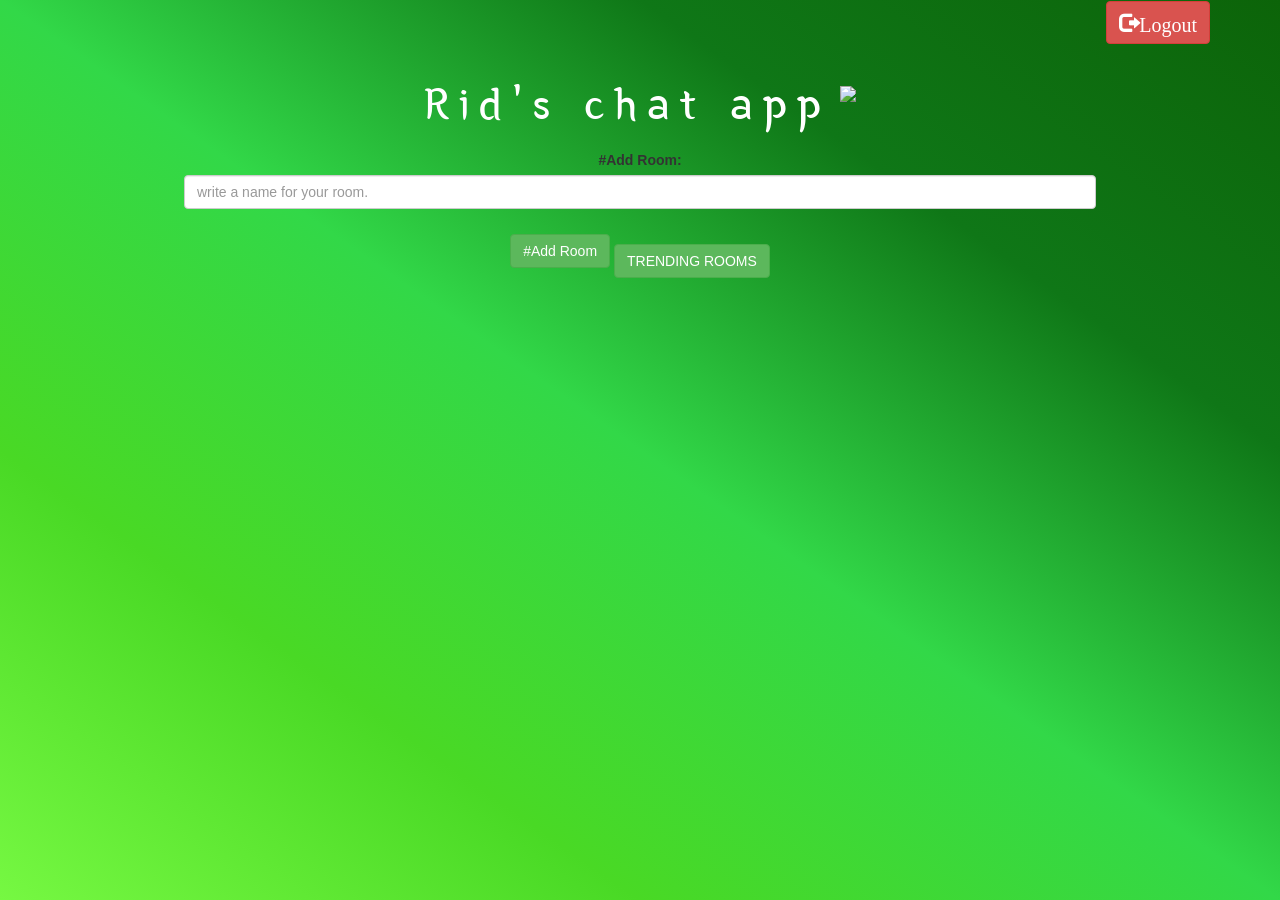
==== kwitter_room.html @ e3853420 "Add files via upload" ====
<!DOCTYPE html>
<html>
<head>
	<title>adding rooms</title>
<script src="https://www.gstatic.com/firebasejs/7.6.2/firebase-app.js"></script>
<script src="https://www.gstatic.com/firebasejs/7.6.2/firebase-firestore.js"></script>
<script src="https://www.gstatic.com/firebasejs/live/3.1/firebase.js"></script>

<link href="https://fonts.googleapis.com/css?family=Yeon+Sung&display=swap" rel="stylesheet"><meta name="viewport" content="width=device-width, initial-scale=1">

<meta name="viewport" content="width=device-width, initial-scale=1">
<link rel="stylesheet" href="https://maxcdn.bootstrapcdn.com/bootstrap/3.4.0/css/bootstrap.min.css">
<script src="https://ajax.googleapis.com/ajax/libs/jquery/3.4.1/jquery.min.js"></script>
<script src="https://maxcdn.bootstrapcdn.com/bootstrap/3.4.0/js/bootstrap.min.js"></script>

<link rel="stylesheet" type="text/css" href="style.css">

</head>
<body>
<div class="container">
<button id="logout" class="glyphicon glyphicon-log-out btn btn-danger" onclick="logout()" >Logout</button>
	<center>
		<h1 class="header">	
			Rid's chat app	
			<sup>
				<img src="https://static.vecteezy.com/system/resources/previews/000/331/303/original/vector-message-icon.jpg">
			</sup>
		</h1>
		<h3 class="color_white" id="user_n" >  </h3>
		<div class="form-group input_div_room_page">
			<label>#Add Room:</label>
            <input class="form-control" id="Add_room" placeholder="write a name for your room." >
		</div>
		<button class="btn btn-success" onclick="addroom()" >#Add Room</button>
		<h3 class="btn btn-success">TRENDING ROOMS</h3>
		<div id="ouput"></div>
	
	</center>
</div>
<script src="kwitter_room.js"></script>
</body>
</html>
---- style.css ----
html, body
{
  height: 100%;
  margin: 0;
}

body
{
background-image: linear-gradient(to right top, #76f842, #49d925, #32d848, #0f7717, #0c6409);
}

.header
{
	color: white;font-family: 'Yeon Sung';font-size: 45px;letter-spacing: 10px;margin-top: 80px;
}
.header img
{
	width: 80px;margin-left: -15px;
}

.login_div
{
	background: rgba(255,255,255,0.8);float: none;border-radius: 15px;
}

.logo
{
	width: 80px;margin-top: 30px;border-radius: 40px;
}

#login_button
{
	width: 80%;border-radius: 15px;
}

.room_name
{
	cursor: pointer;
	font-size: 20px;
}


#logout
{
	font-size: 20px; float: right;
}


#output
{
	padding: 10px; width:80%;background: rgba(255,255,255,0.8);border-radius: 15px;
}

.input_div_room_page
{
	width: 80%;
}

.input_div label
{
	color: white;font-size: 20px;
}


.input_div_message_page
{
	position: fixed;bottom: 0px;width: 100%;background: rgba(255,255,255,0.8);
}
.input_div_message_page label
{
	color: black;
}
.input_div_message_page #msg
{
	width: 80%;
}
.input_div_message_page button
{
	margin-top: 15px;
	width: 50%; 
}
.color_white
{
	color: white
}

.user_tick
{
	width:20px;
}
.message_h4
{
	padding-left:5px;color:grey;
}
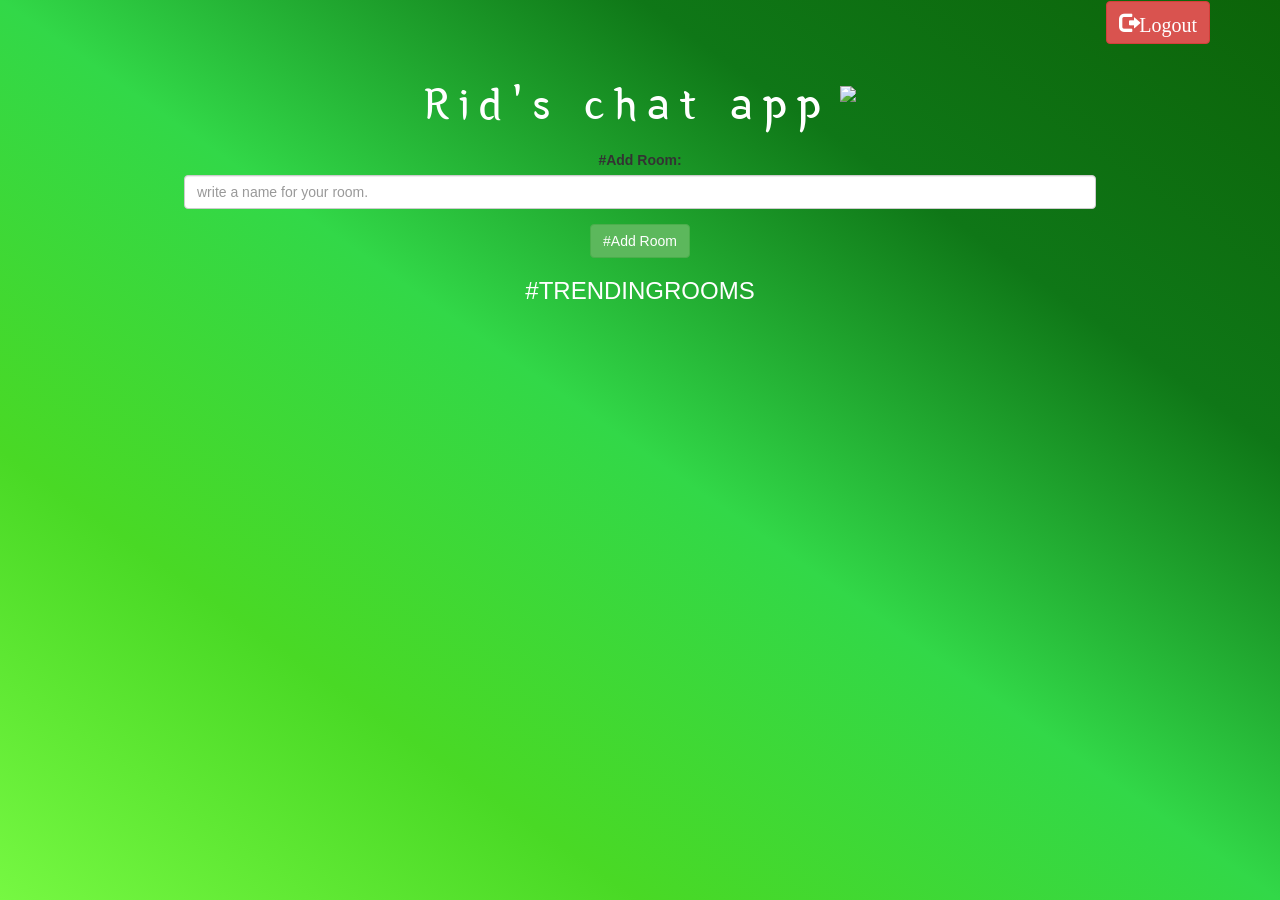
==== commit b2f4ccf7: "Add files via upload" ====
--- a/kwitter_room.html
+++ b/kwitter_room.html
@@ -32,7 +32,7 @@
             <input class="form-control" id="Add_room" placeholder="write a name for your room." >
 		</div>
 		<button class="btn btn-success" onclick="addroom()" >#Add Room</button>
-		<h3 class="btn btn-success">TRENDING ROOMS</h3>
+		<h3 class="color_white">#TRENDINGROOMS</h3>
 		<div id="ouput"></div>
 	
 	</center>
